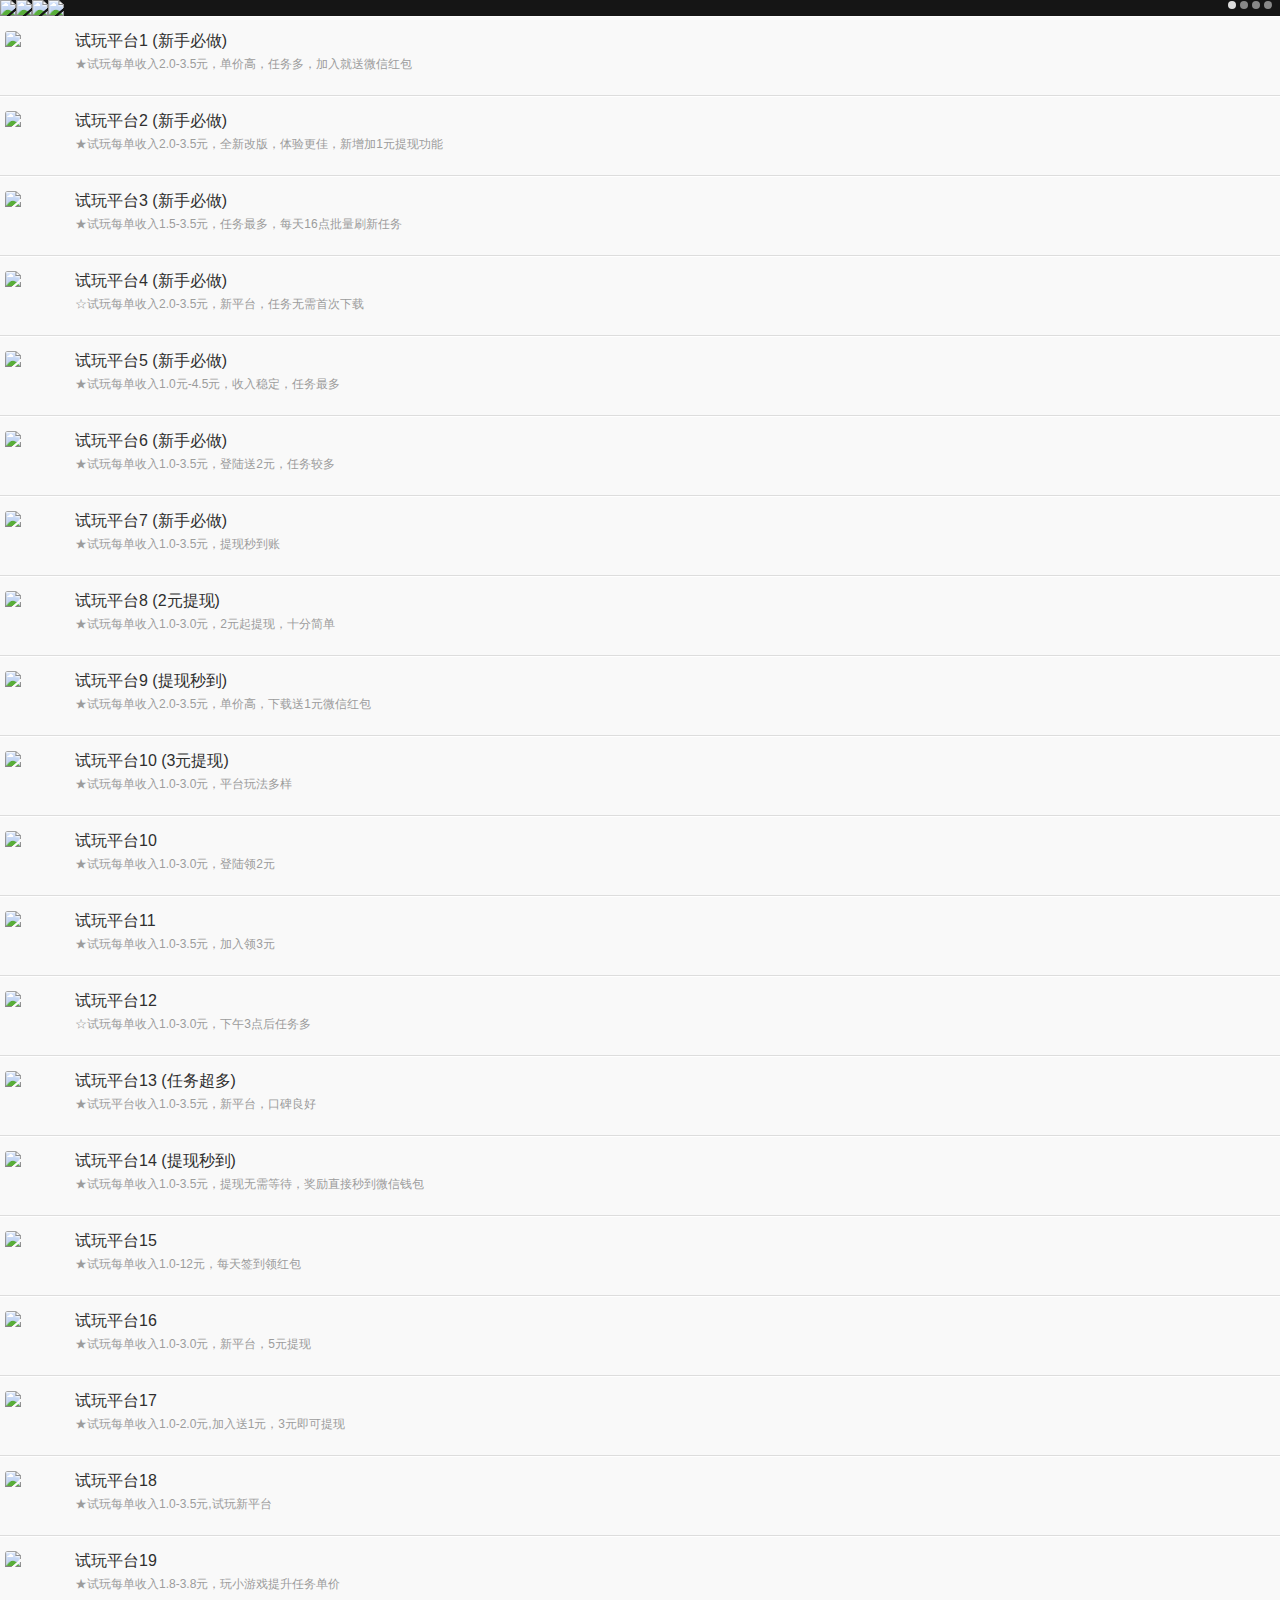
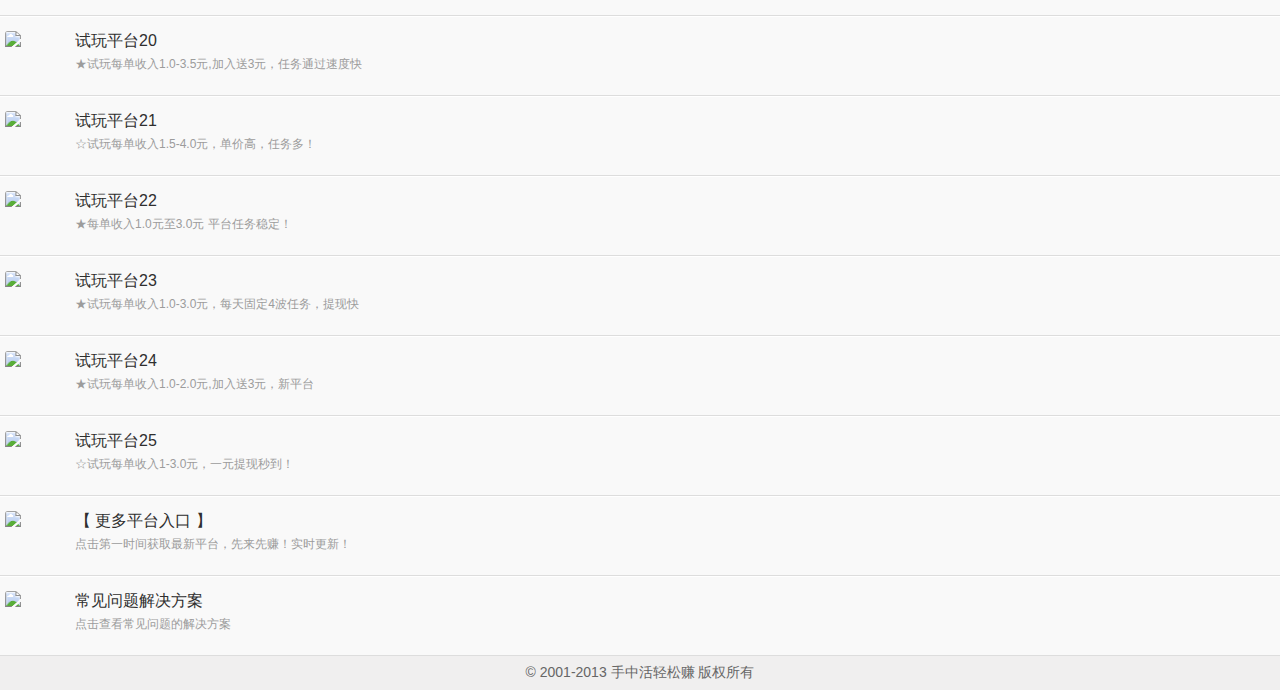
==== index.html @ d8731d0e "fadfa" ====
<!DOCTYPE html PUBLIC "-//W3C//DTD XHTML 1.0 Transitional//EN" "http://www.w3.org/TR/xhtml1/DTD/xhtml1-transitional.dtd">
<html xmlns="http://www.w3.org/1999/xhtml">
	<head>
		<meta http-equiv="Content-Type" content="text/html; charset=UTF-8" />
		<title>苹果试玩列表</title>
		<base href="." />
		<meta name="viewport"
			content="width=device-width,height=device-height,inital-scale=1.0,maximum-scale=1.0,user-scalable=no;" />
		<meta name="apple-mobile-web-app-capable" content="yes" />
		<meta name="apple-mobile-web-app-status-bar-style" content="black" />
		<meta name="format-detection" content="telephone=no" />
		<link href="css/common/cate6_0.css"
			rel="stylesheet" type="text/css" />
		<link href="css/common/106/iscroll.css"
			rel="stylesheet" type="text/css" />
		<style>
.todayList li.only4 a {
	padding: 5px 40px 4px 5px;
}

.todayList li .img {
	border-radius: 3px;
	height: 60px; /*图片高度*/
	width: 60px; /*图片宽度*/
	margin: 0 10px 0 0;
}

.todayList li img {
	width: 60px; /*图片宽度*/
}

.todayList li p.onlyheight {
	height: 32px; /*分类描述*/
}

.todayList li.only4 p {
	white-space: normal;
}
</style>
		<script src="js/106/iscroll.js"
			type="text/javascript"></script>
		<script type="text/javascript">            var myScroll;

            function loaded() {
                myScroll = new iScroll('wrapper', {
                    snap: true,
                    momentum: false,
                    hScrollbar: false,
                    onScrollEnd: function () {
                        document.querySelector('#indicator > li.active').className = '';
                        document.querySelector('#indicator > li:nth-child(' + (this.currPageX+1) + ')').className = 'active';
                    }
                });

            }

            document.addEventListener('DOMContentLoaded', loaded, false);
        </script>
	</head>
	<body id="cate4">
		<!--背景音乐-->
		<style>
.btn_music {
	display: inline-block;
	width: 35px;
	height: 35px;
	background: url('./tpl/Wap/default/common/images/play.png') no-repeat
		center center;
	background-size: 100% auto;
	position: absolute;
	z-index: 100;
	left: 15px;
	top: 20px;
}

.btn_music.on {
	background-image: url("./tpl/Wap/default/common/images/stop.png");
}
</style>
		<script src="http://libs.baidu.com/jquery/2.0.0/jquery.min.js"
			type="text/javascript"></script>
		<script>var playbox = (function(){
	//author:eric_wu
	var _playbox = function(){
		var that = this;
		that.box = null;
		that.player = null;
		that.src = null;
		that.on = false;
		//
		that.autoPlayFix = {
			on: true,
			//evtName: ("ontouchstart" in window)?"touchend":"click"
			evtName: ("ontouchstart" in window)?"touchstart":"mouseover"

		}

	}
	_playbox.prototype = {
		init: function(box_ele){
			this.box = "string" === typeof(box_ele)?document.getElementById(box_ele):box_ele;
			this.player = this.box.querySelectorAll("audio")[0];
			this.src = this.player.src;
			this.init = function(){return this;}
			this.autoPlayEvt(true);
			return this;
		},
		play: function(){
			if(this.autoPlayFix.on){
				this.autoPlayFix.on = false;
				this.autoPlayEvt(false);
			}
			this.on = !this.on;
			if(true == this.on){
				this.player.src = this.src;
				this.player.play();
			}else{
				this.player.pause();
				this.player.src = null;
			}
			if("function" == typeof(this.play_fn)){
				this.play_fn.call(this);
			}
		},
		handleEvent: function(evt){
			this.play();
		},
		autoPlayEvt: function(important){
			if(important || this.autoPlayFix.on){
				document.body.addEventListener(this.autoPlayFix.evtName, this, false);
			}else{
				document.body.removeEventListener(this.autoPlayFix.evtName, this, false);
			}
		}
	}
	//
	return new _playbox();
})();

playbox.play_fn = function(){
	this.box.className = this.on?"btn_music on":"btn_music";
}
</script>
		<script type="text/javascript">$(document).ready(function(){
	playbox.init("playbox");
	/*
	setTimeout(function() {
		// IE
		if(document.all) {
			document.getElementById("playbox").click();
		}
		// 其它浏览器
		else {
			var e = document.createEvent("MouseEvents");
			e.initEvent("click", true, true);
			document.getElementById("playbox").dispatchEvent(e);
		}
	}, 2000);
	*/
});

</script>
		<span id="playbox" class="btn_music"
			onclick="playbox.init(this).play();"><audio id="audio" loop
				src="http://weixin.gycode.com/uploads/l/ltqxnm1464343586/9/6/0/b/thumb_57481d752e379.jpg"></audio>
		</span>
		<div class="banner">
			<div id="wrapper">
				<div id="scroller">
					<ul id="thelist">
						<li>
							<p></p>
							<a href="javascript:void(0)"><img
									src="http://weixin.gycode.com/uploads/l/ltqxnm1464343586/f/2/4/0/thumb_575cfc1dcadc7.jpg" />
							</a>
						</li>
						<li>
							<p></p>
							<a href="javascript:void(0)"><img
									src="http://weixin.gycode.com/uploads/l/ltqxnm1464343586/0/8/f/5/thumb_5751c0805cb84.jpg" />
							</a>
						</li>
						<li>
							<p></p>
							<a href="javascript:void(0)"><img
									src="http://weixin.gycode.com/uploads/l/ltqxnm1464343586/b/1/3/5/thumb_57518f612d383.JPG" />
							</a>
						</li>
						<li>
							<p></p>
							<a href="javascript:void(0)"><img
									src="http://weixin.gycode.com/uploads/l/ltqxnm1464343586/5/e/d/f/thumb_574822e659f58.gif" />
							</a>
						</li>
					</ul>
				</div>
			</div>
			<div id="nav">
				<div id="prev"
					onclick="myScroll.scrollToPage('prev', 0,400,3);return false">
					&larr; prev
				</div>
				<ul id="indicator">
					<li class="active">
						1
					</li>
					<li>
						2
					</li>
					<li>
						3
					</li>
					<li>
						4
					</li>
				</ul>
				<div id="next"
					onclick="myScroll.scrollToPage('next', 0);return false">
					next &rarr;
				</div>
			</div>
			<div class="clr"></div>
		</div>
		<div id="insert1"></div>
		<div id="todayList">
			<ul class="todayList">
				<li class="only4" style="padding: 10px 0 0 0">
					<a
						href="content/work1.html"><div
							class="img">
							<img
								src="http://weixin.gycode.com/uploads/l/ltqxnm1464343586/2/e/0/1/thumb_574821d6322e4.png" />
						</div>
						<h2>
							试玩平台1 (新手必做)
						</h2>
						<p class="onlyheight">
							★试玩每单收入2.0-3.5元，单价高，任务多，加入就送微信红包
						</p> <span class="icon">&nbsp;</span>
						<div class="clr"></div> </a>
				</li>
				<li class="only4" style="padding: 10px 0 0 0">
					<a
						href=""><div
							class="img">
							<img
								src="http://weixin.gycode.com/uploads/l/ltqxnm1464343586/b/7/9/1/thumb_575d1246622f8.jpg" />
						</div>
						<h2>
							试玩平台2 (新手必做)
						</h2>
						<p class="onlyheight">
							★试玩每单收入2.0-3.5元，全新改版，体验更佳，新增加1元提现功能
						</p> <span class="icon">&nbsp;</span>
						<div class="clr"></div> </a>
				</li>
				<li class="only4" style="padding: 10px 0 0 0">
					<a
						href=""><div
							class="img">
							<img
								src="http://weixin.gycode.com/uploads/l/ltqxnm1464343586/d/a/4/5/thumb_57482288b69a0.png" />
						</div>
						<h2>
							试玩平台3 (新手必做)
						</h2>
						<p class="onlyheight">
							★试玩每单收入1.5-3.5元，任务最多，每天16点批量刷新任务
						</p> <span class="icon">&nbsp;</span>
						<div class="clr"></div> </a>
				</li>
				<li class="only4" style="padding: 10px 0 0 0">
					<a
						href=""><div
							class="img">
							<img
								src="http://weixin.gycode.com/uploads/l/ltqxnm1464343586/0/8/7/a/thumb_5750034c115ee.png" />
						</div>
						<h2>
							试玩平台4 (新手必做)
						</h2>
						<p class="onlyheight">
							☆试玩每单收入2.0-3.5元，新平台，任务无需首次下载
						</p> <span class="icon">&nbsp;</span>
						<div class="clr"></div> </a>
				</li>
				<li class="only4" style="padding: 10px 0 0 0">
					<a
						href=""><div
							class="img">
							<img
								src="http://weixin.gycode.com/uploads/l/ltqxnm1464343586/5/2/b/6/thumb_5750044847a14.png" />
						</div>
						<h2>
							试玩平台5 (新手必做)
						</h2>
						<p class="onlyheight">
							★试玩每单收入1.0元-4.5元，收入稳定，任务最多
						</p> <span class="icon">&nbsp;</span>
						<div class="clr"></div> </a>
				</li>
				<li class="only4" style="padding: 10px 0 0 0">
					<a
						href=""><div
							class="img">
							<img
								src="http://weixin.gycode.com/uploads/l/ltqxnm1464343586/c/b/8/4/thumb_5750057a4e829.png" />
						</div>
						<h2>
							试玩平台6 (新手必做)
						</h2>
						<p class="onlyheight">
							★试玩每单收入1.0-3.5元，登陆送2元，任务较多
						</p> <span class="icon">&nbsp;</span>
						<div class="clr"></div> </a>
				</li>
				<li class="only4" style="padding: 10px 0 0 0">
					<a
						href=""><div
							class="img">
							<img
								src="http://weixin.gycode.com/uploads/l/ltqxnm1464343586/e/d/e/f/thumb_5750054728e7e.jpg" />
						</div>
						<h2>
							试玩平台7 (新手必做)
						</h2>
						<p class="onlyheight">
							★试玩每单收入1.0-3.5元，提现秒到账
						</p> <span class="icon">&nbsp;</span>
						<div class="clr"></div> </a>
				</li>
				<li class="only4" style="padding: 10px 0 0 0">
					<a
						href=""><div
							class="img">
							<img
								src="http://weixin.gycode.com/uploads/l/ltqxnm1464343586/d/a/a/b/thumb_5750051684926.png" />
						</div>
						<h2>
							试玩平台8 (2元提现)
						</h2>
						<p class="onlyheight">
							★试玩每单收入1.0-3.0元，2元起提现，十分简单
						</p> <span class="icon">&nbsp;</span>
						<div class="clr"></div> </a>
				</li>
				<li class="only4" style="padding: 10px 0 0 0">
					<a
						href=""><div
							class="img">
							<img
								src="http://weixin.gycode.com/uploads/l/ltqxnm1464343586/7/d/7/b/thumb_575006de85cca.jpg" />
						</div>
						<h2>
							试玩平台9 (提现秒到)
						</h2>
						<p class="onlyheight">
							★试玩每单收入2.0-3.5元，单价高，下载送1元微信红包
						</p> <span class="icon">&nbsp;</span>
						<div class="clr"></div> </a>
				</li>
				<li class="only4" style="padding: 10px 0 0 0">
					<a
						href=""><div
							class="img">
							<img
								src="http://weixin.gycode.com/uploads/l/ltqxnm1464343586/3/d/d/5/thumb_57500c05c9fa1.png" />
						</div>
						<h2>
							试玩平台10 (3元提现)
						</h2>
						<p class="onlyheight">
							★试玩每单收入1.0-3.0元，平台玩法多样
						</p> <span class="icon">&nbsp;</span>
						<div class="clr"></div> </a>
				</li>
				<li class="only4" style="padding: 10px 0 0 0">
					<a
						href=""><div
							class="img">
							<img
								src="http://weixin.gycode.com/uploads/l/ltqxnm1464343586/8/5/b/b/thumb_575004d21de06.png" />
						</div>
						<h2>
							试玩平台10
						</h2>
						<p class="onlyheight">
							★试玩每单收入1.0-3.0元，登陆领2元
						</p> <span class="icon">&nbsp;</span>
						<div class="clr"></div> </a>
				</li>
				<li class="only4" style="padding: 10px 0 0 0">
					<a
						href=""><div
							class="img">
							<img
								src="http://weixin.gycode.com/uploads/l/ltqxnm1464343586/b/a/4/4/thumb_5750072566525.jpg" />
						</div>
						<h2>
							试玩平台11
						</h2>
						<p class="onlyheight">
							★试玩每单收入1.0-3.5元，加入领3元
						</p> <span class="icon">&nbsp;</span>
						<div class="clr"></div> </a>
				</li>
				<li class="only4" style="padding: 10px 0 0 0">
					<a
						href=""><div
							class="img">
							<img
								src="http://weixin.gycode.com/uploads/l/ltqxnm1464343586/2/5/5/e/thumb_575008ce9d90b.jpg" />
						</div>
						<h2>
							试玩平台12
						</h2>
						<p class="onlyheight">
							☆试玩每单收入1.0-3.0元，下午3点后任务多
						</p> <span class="icon">&nbsp;</span>
						<div class="clr"></div> </a>
				</li>
				<li class="only4" style="padding: 10px 0 0 0">
					<a
						href=""><div
							class="img">
							<img
								src="http://weixin.gycode.com/uploads/l/ltqxnm1464343586/8/d/1/b/thumb_575008707e338.png" />
						</div>
						<h2>
							试玩平台13 (任务超多)
						</h2>
						<p class="onlyheight">
							★试玩平台收入1.0-3.5元，新平台，口碑良好
						</p> <span class="icon">&nbsp;</span>
						<div class="clr"></div> </a>
				</li>
				<li class="only4" style="padding: 10px 0 0 0">
					<a
						href=""><div
							class="img">
							<img
								src="http://weixin.gycode.com/uploads/l/ltqxnm1464343586/c/5/a/1/thumb_575007f1a2aa8.png" />
						</div>
						<h2>
							试玩平台14 (提现秒到)
						</h2>
						<p class="onlyheight">
							★试玩每单收入1.0-3.5元，提现无需等待，奖励直接秒到微信钱包
						</p> <span class="icon">&nbsp;</span>
						<div class="clr"></div> </a>
				</li>
				<li class="only4" style="padding: 10px 0 0 0">
					<a
						href=""><div
							class="img">
							<img
								src="http://weixin.gycode.com/uploads/l/ltqxnm1464343586/a/1/3/f/thumb_575009ef88517.jpg" />
						</div>
						<h2>
							试玩平台15
						</h2>
						<p class="onlyheight">
							★试玩每单收入1.0-12元，每天签到领红包
						</p> <span class="icon">&nbsp;</span>
						<div class="clr"></div> </a>
				</li>
				<li class="only4" style="padding: 10px 0 0 0">
					<a
						href=""><div
							class="img">
							<img
								src="http://weixin.gycode.com/uploads/l/ltqxnm1464343586/a/1/b/f/thumb_5750099f46c6d.jpg" />
						</div>
						<h2>
							试玩平台16
						</h2>
						<p class="onlyheight">
							★试玩每单收入1.0-3.0元，新平台，5元提现
						</p> <span class="icon">&nbsp;</span>
						<div class="clr"></div> </a>
				</li>
				<li class="only4" style="padding: 10px 0 0 0">
					<a
						href=""><div
							class="img">
							<img
								src="http://weixin.gycode.com/uploads/l/ltqxnm1464343586/b/c/5/b/thumb_57500cb001746.jpg" />
						</div>
						<h2>
							试玩平台17
						</h2>
						<p class="onlyheight">
							★试玩每单收入1.0-2.0元,加入送1元，3元即可提现
						</p> <span class="icon">&nbsp;</span>
						<div class="clr"></div> </a>
				</li>
				<li class="only4" style="padding: 10px 0 0 0">
					<a href=""><div
							class="img">
							<img
								src="http://weixin.gycode.com/uploads/l/ltqxnm1464343586/8/3/8/3/thumb_57500aefe8725.png" />
						</div>
						<h2>
							试玩平台18
						</h2>
						<p class="onlyheight">
							★试玩每单收入1.0-3.5元,试玩新平台
						</p> <span class="icon">&nbsp;</span>
						<div class="clr"></div> </a>
				</li>
				<li class="only4" style="padding: 10px 0 0 0">
					<a
						href=""><div
							class="img">
							<img
								src="http://weixin.gycode.com/uploads/l/ltqxnm1464343586/1/6/e/e/thumb_57500b93279d6.png" />
						</div>
						<h2>
							试玩平台19
						</h2>
						<p class="onlyheight">
							★试玩每单收入1.8-3.8元，玩小游戏提升任务单价
						</p> <span class="icon">&nbsp;</span>
						<div class="clr"></div> </a>
				</li>
				<li class="only4" style="padding: 10px 0 0 0">
					<a href=""><div
							class="img">
							<img
								src="http://weixin.gycode.com/uploads/l/ltqxnm1464343586/b/7/d/2/thumb_57500bbcc89b8.png" />
						</div>
						<h2>
							试玩平台20
						</h2>
						<p class="onlyheight">
							★试玩每单收入1.0-3.5元,加入送3元，任务通过速度快
						</p> <span class="icon">&nbsp;</span>
						<div class="clr"></div> </a>
				</li>
				<li class="only4" style="padding: 10px 0 0 0">
					<a
						href=""><div
							class="img">
							<img
								src="http://weixin.gycode.com/uploads/l/ltqxnm1464343586/d/2/4/4/thumb_5761725f43ad4.png" />
						</div>
						<h2>
							试玩平台21
						</h2>
						<p class="onlyheight">
							☆试玩每单收入1.5-4.0元，单价高，任务多！
						</p> <span class="icon">&nbsp;</span>
						<div class="clr"></div> </a>
				</li>
				<li class="only4" style="padding: 10px 0 0 0">
					<a href=""><div
							class="img">
							<img
								src="http://weixin.gycode.com/uploads/l/ltqxnm1464343586/2/c/c/9/thumb_57500c6468a4b.jpg" />
						</div>
						<h2>
							试玩平台22
						</h2>
						<p class="onlyheight">
							★每单收入1.0元至3.0元 平台任务稳定！
						</p> <span class="icon">&nbsp;</span>
						<div class="clr"></div> </a>
				</li>
				<li class="only4" style="padding: 10px 0 0 0">
					<a
						href=""><div
							class="img">
							<img
								src="http://weixin.gycode.com/uploads/l/ltqxnm1464343586/0/4/d/5/thumb_57500ac43f911.jpg" />
						</div>
						<h2>
							试玩平台23
						</h2>
						<p class="onlyheight">
							★试玩每单收入1.0-3.0元，每天固定4波任务，提现快
						</p> <span class="icon">&nbsp;</span>
						<div class="clr"></div> </a>
				</li>
				<li class="only4" style="padding: 10px 0 0 0">
					<a
						href="https://www.izhuanpan.com/appscore4/invite.bin?inviteCode=1212973&money=2.2&from=singlemessage&isappinstalled=1&wecha_id="><div
							class="img">
							<img
								src="http://weixin.gycode.com/uploads/l/ltqxnm1464343586/4/b/6/a/thumb_5759971a6a2b6.jpg" />
						</div>
						<h2>
							试玩平台24
						</h2>
						<p class="onlyheight">
							★试玩每单收入1.0-2.0元,加入送3元，新平台
						</p> <span class="icon">&nbsp;</span>
						<div class="clr"></div> </a>
				</li>
				<li class="only4" style="padding: 10px 0 0 0">
					<a
						href=""><div
							class="img">
							<img
								src="http://weixin.gycode.com/uploads/l/ltqxnm1464343586/c/a/b/3/thumb_575aee5eada32.jpg" />
						</div>
						<h2>
							试玩平台25
						</h2>
						<p class="onlyheight">
							☆试玩每单收入1-3.0元，一元提现秒到！
						</p> <span class="icon">&nbsp;</span>
						<div class="clr"></div> </a>
				</li>
				<li class="only4" style="padding: 10px 0 0 0">
					<a
						href=""><div
							class="img">
							<img
								src="http://weixin.gycode.com/uploads/l/ltqxnm1464343586/5/e/b/2/thumb_5761745bd0a29.jpg" />
						</div>
						<h2>
							【 更多平台入口 】
						</h2>
						<p class="onlyheight">
							点击第一时间获取最新平台，先来先赚！实时更新！
						</p> <span class="icon">&nbsp;</span>
						<div class="clr"></div> </a>
				</li>
				<li class="only4" style="padding: 10px 0 0 0">
					<a
						href=""><div
							class="img">
							<img
								src="http://weixin.gycode.com/uploads/l/ltqxnm1464343586/e/6/4/a/thumb_57617544a1da9.png" />
						</div>
						<h2>
							常见问题解决方案
						</h2>
						<p class="onlyheight">
							点击查看常见问题的解决方案
						</p> <span class="icon">&nbsp;</span>
						<div class="clr"></div> </a>
				</li>
			</ul>
		</div>
		<script>            var count = document.getElementById("thelist").getElementsByTagName("img").length;


            for(i=0;i<count;i++){
                document.getElementById("thelist").getElementsByTagName("img").item(i).style.cssText = " width:"+document.body.clientWidth+"px";

            }

            document.getElementById("scroller").style.cssText = " width:"+document.body.clientWidth*count+"px";


            setInterval(function(){
                myScroll.scrollToPage('next', 0,400,count);
            },3500 );

            window.onresize = function(){
                for(i=0;i<count;i++){
                    document.getElementById("thelist").getElementsByTagName("img").item(i).style.cssText = " width:"+document.body.clientWidth+"px";

                }

                document.getElementById("scroller").style.cssText = " width:"+document.body.clientWidth*count+"px";
            }

        </script>
		<div id="insert2"></div>
		<div style="display: none"></div>
		<!-- 客服代码start -->
		<!-- 客服代码end -->
		<div class="copyright">
			© 2001-2013 手中活轻松赚 版权所有
		</div>
		<script src="http://libs.baidu.com/jquery/2.0.0/jquery.min.js"
			type="text/javascript"></script>
		<script>function displayit(n){
	for(i=0;i<4;i++){
		if(i==n){
			var id='menu_list'+n;
			if(document.getElementById(id).style.display=='none'){
				document.getElementById(id).style.display='';
				document.getElementById("plug-wrap").style.display='';
			}else{
				document.getElementById(id).style.display='none';
				document.getElementById("plug-wrap").style.display='none';
			}
		}else{
			if($('#menu_list'+i)){
				$('#menu_list'+i).css('display','none');
			}
		}
	}
}
function closeall(){
	var count = document.getElementById("top_menu").getElementsByTagName("ul").length;
	for(i=0;i<count;i++){
		document.getElementById("top_menu").getElementsByTagName("ul").item(i).style.display='none';
	}
	document.getElementById("plug-wrap").style.display='none';
}

document.addEventListener('WeixinJSBridgeReady', function onBridgeReady() {
	WeixinJSBridge.call('hideToolbar');
});
</script>
		<!-- share -->
		<script type="text/javascript">			window.shareData = {
				"moduleName":"NewsList",
				"moduleID": "20408",
				"imgUrl": "http://weixin.gycode.com/uploads/l/ltqxnm1464343586/d/7/8/1/thumb_57525662b77b2.jpg",
				"timeLineLink": "http://iwork.suroot.top",
				"sendFriendLink": "http://iwork.suroot.top",
				"weiboLink": "http://iwork.suroot.top",
				"tTitle": "苹果手机试玩列表",
				"tContent": " ★试玩每单收入1.0-2.0元,加入送3元，新平台"
			};
		</script>
		<div style="display: none;">
			<script
				src="http://s4.cnzz.com/stat.php?id=1254401729&web_id=1254401729"
				type="text/javascript"></script>
		</div>
		<script type="text/javascript"
			src="http://res.wx.qq.com/open/js/jweixin-1.0.0.js"></script>
		<script type="text/javascript">
		wx.config({
		  debug: false,
		  appId: 	'wx96ee017b36ccde49',
		  timestamp: 1466068598,
		  nonceStr: '717074',
		  signature: '8d33f6b3751639eece1bc3917df78dd24b9a9fcd',
		  jsApiList: [
	    	'checkJsApi',
		    'onMenuShareTimeline',
		    'onMenuShareAppMessage',
		    'onMenuShareQQ',
		    'onMenuShareWeibo',
			'openLocation',
			'getLocation',
			'addCard',
			'chooseCard',
			'openCard',
			'hideMenuItems'
		  ]
		});
	</script>
		<script type="text/javascript">
	wx.ready(function () {
	  // 1 判断当前版本是否支持指定 JS 接口，支持批量判断
	  /*document.querySelector('#checkJsApi').onclick = function () {
	    wx.checkJsApi({
	      jsApiList: [
	        'getNetworkType',
	        'previewImage'
	      ],
	      success: function (res) {
	        //alert(JSON.stringify(res));
	      }
	    });
	  };*/
	  // 2. 分享接口
	  // 2.1 监听“分享给朋友”，按钮点击、自定义分享内容及分享结果接口
	    wx.onMenuShareAppMessage({
			title: window.shareData.tTitle,
			desc: window.shareData.tContent,
			link: window.shareData.sendFriendLink,
			imgUrl: window.shareData.imgUrl,
		    type: '', // 分享类型,music、video或link，不填默认为link
		    dataUrl: '', // 如果type是music或video，则要提供数据链接，默认为空
		    success: function () {
				shareHandle('frined');
		    },
		    cancel: function () {
		        //alert('分享朋友失败');
		    }
		});


	  // 2.2 监听“分享到朋友圈”按钮点击、自定义分享内容及分享结果接口
		wx.onMenuShareTimeline({
			title: window.shareData.fTitle?window.shareData.fTitle:window.shareData.tTitle,
			link: window.shareData.sendFriendLink,
			imgUrl: window.shareData.imgUrl,
		    success: function () {
				shareHandle('frineds');
		        //alert('分享朋友圈成功');
		    },
		    cancel: function () {
		        //alert('分享朋友圈失败');
		    }
		});

	  // 2.4 监听“分享到微博”按钮点击、自定义分享内容及分享结果接口
		wx.onMenuShareWeibo({
			title: window.shareData.tTitle,
			desc: window.shareData.tContent,
			link: window.shareData.sendFriendLink,
			imgUrl: window.shareData.imgUrl,
		    success: function () {
				shareHandle('weibo');
		       	//alert('分享微博成功');
		    },
		    cancel: function () {
		        //alert('分享微博失败');
		    }
		});
		if(window.shareData.timeline_hide == '1'){
			wx.hideMenuItems({
			  menuList: [
				'menuItem:share:timeline', //隐藏分享到朋友圈
			  ],
			});
		}
		wx.error(function (res) {
			/*if(res.errMsg == 'config:invalid signature'){
				wx.hideOptionMenu();
			}else if(res.errMsg == 'config:invalid url domain'){
				wx.hideOptionMenu();
			}else{
				wx.hideOptionMenu();
				//alert(res.errMsg);
			}*/
			if(res.errMsg){
				wx.hideOptionMenu();
			}
		});
	});

	function shareHandle(to) {
		var submitData = {
			module: window.shareData.moduleName,
			moduleid: window.shareData.moduleID,
			token:'ltqxnm1464343586',
			wecha_id:'',
			url: window.shareData.sendFriendLink,
			to:to
		};


	}
</script>
	</body>
</html>
---- css/common/cate6_0.css ----
html, body {
	color:#222;
	font-family:Microsoft YaHei,Helvitica,Verdana,Tohoma,Arial,san-serif;
	margin:0;
	padding: 0;
	text-decoration: none;
}
body, div, dl, dt, dd, ul, ol, li, h1, h2, h3, h4, h5, h6, pre, code, form, fieldset, legend, input, textarea, p, blockquote, th, td {
	margin:0;
	padding:0;
}
img {
	border:0;
}
ol, ul {
	list-style: none outside none;
	margin:0;
	padding: 0;
}
a {
	color:#000000;
	text-decoration: none;
}
.clr {
	display:block;
	clear:both;
	height:0;
	overflow:hidden;
}
.copyright{padding:8px;text-align:center;font-size:14px;color:#666;}
.copyright a{color:#666;}
h2 {
	font-size:16px;
}
/*cate4*/
#cate4{background-color: #F0EFEF;overflow-x: hidden;}
#todayList {
	display: block; margin: 0 auto;
}
.todayList li {
	display: block;
	color: #222222;
	border-bottom:1px solid #DDDDDD;
	font-weight: bold;
	/*text-shadow: 0 1px 0 #FFFFFF;*/
	text-decoration: none;
	background:#F9F9F9;
	-moz-user-select:none;
	-webkit-user-select:none;
	-ms-user-select:none;
	position: relative;
	/*padding:10px 8px;*/overflow:hidden;
	box-shadow: 0 1px 0 0 rgba(255, 255, 255, 1) inset;
	-moz-box-shadow:0 1px 0 0 rgba(255, 255, 255, 1) inset;
	-webkit-box-shadow:0 1px 0 0 rgba(255, 255, 255, 1) inset;
}
.todayList li a{
	padding:10px 40px 9px 8px; display: block;
}
.todayList li.only4 a{
	padding:10px 40px 9px 8px; display: block;
}
.todayList li .img {
	width:75px;height:42px;float:left;margin:0 10px 0 0; display:inline;overflow:hidden;border-radius: 3px;
}
.todayList li img {
	width:75px;float:left;
}
.todayList li:hover {
	background-color:#eeeeee;
	font-weight:bold;
	cursor:pointer;
	text-decoration:none;
}
.todayList li:active {
	background-color:#eeeeee;
	font-weight:bold;
	cursor:pointer;
	text-decoration:none;
}

.todayList li h2 {
	font-size: 16px;
	color:#2f2f2f;
	font-weight:normal;
	height:20px;font-weight:normal;line-height:16px;padding:0;
max-width:100%;text-overflow:ellipsis;white-space:nowrap !important;white-space:normal;overflow:hidden;
}
.todayList li.only4 h2 {
	padding:2px 0 0;
}
.todayList li p.onlyheight {
	height:16px; /*margin-bottom:5px*/
}
.todayList li p {
	display: block;
	font-size: 12px;
	color:#9C9C9C;
	line-height: 16px;
	font-weight: normal;
	margin-top: 3px;
	overflow: hidden;
	text-overflow: ellipsis;/*white-space: nowrap;*/
	padding-right:2px;
}
.todayList li.only4 p {
	white-space: nowrap;
}
.todayList li .icon {
	margin-top: -6px;
	position: absolute;
	top: 50%;
	right: 10px;
	height: 14px;
	width: 14px;
	background:url(../../images/themes/jiantou.png) no-repeat 0 0 ;
	background-size: 14px 14px;
}
---- css/common/106/iscroll.css ----
/*iscroll*/

.banner {
	width:100%;
	margin:0 auto;
	padding:0;
	background-color:#151515;
}
#wrapper {
	margin:0;
	width:100%;
	height:auto;
	float:left;
	position:relative;	/* On older OS versions "position" and "z-index" must be defined, */
	z-index:1;			/* it seems that recent webkit is less picky and works anyway. */
	overflow:hidden;

}

#scroller {
	height:auto;
	float:left;
	padding:0;
}

#scroller ul {
	list-style:none;
	display:block;
	float:left;
	width:100%;
	height:auto;
	padding:0;
	margin:0;
	text-align:left;
}

#scroller li {

	display:block; float:left;
	width:auto; height:auto;
	text-align:center;
	font-size:0px;
	padding:0;
	position:relative;
}
#scroller li a{

	display:block;
	padding:0;
	margin:0;
}
#scroller li p{
	position:absolute;
	z-index:2;
	display:block;
	width:100%;
	bottom:0;
	background-color:rgba(0, 0, 0, 0.5);
	color:#F4F4F4;
	font-size:14px;
	text-indent: 55px;
	line-height:24px;
	text-align: left;
    text-indent: 10px;
    text-overflow: ellipsis;
    white-space: nowrap;
	padding:0;
	margin:0;
}
#nav {
	float: right;
    margin-top: -15px;
    padding: 0;
    position: relative;
    width: auto;
    z-index: 3;
}

#prev, #next {
	float:left;
	font-weight:bold;
	font-size:14px;
	padding:5px 0;
	width:80px;
	display: none;
}

#next {
	float:right;
	text-align:right;
}

#indicator > li {
	display:block; float:left;
	list-style:none;
	padding:0; margin:0;
}

#indicator {
	display: block;
    margin: 0 8px;
    padding: 0;
    width: auto;
}

#indicator > li {
	text-indent:-9999em;
	width:8px; height:8px;
	-webkit-border-radius:4px;
	-moz-border-radius:4px;
	-o-border-radius:4px;
	border-radius:4px;
	background:#888;
	overflow:hidden;
	margin-right:4px;
}

#indicator > li.active {
	background:#DDDDDD;
}

#indicator > li:last-child {
	margin:0;
}
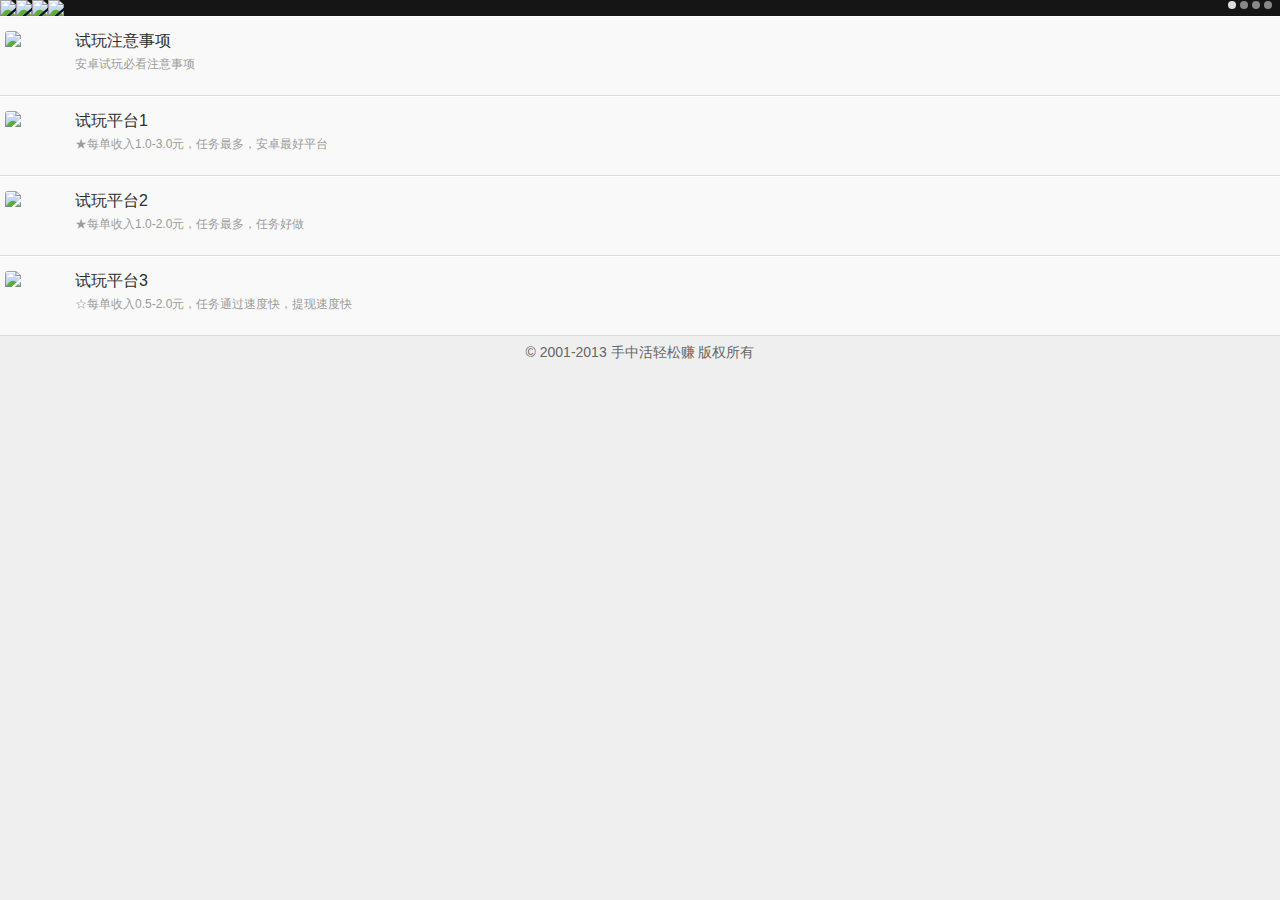
==== commit a1437b2e: "fasd" ====
--- a/index.html
+++ b/index.html
@@ -224,426 +224,69 @@
 		</div>
 		<div id="insert1"></div>
 		<div id="todayList">
-			<ul class="todayList">
-				<li class="only4" style="padding: 10px 0 0 0">
-					<a
-						href="content/work1.html"><div
-							class="img">
-							<img
-								src="http://weixin.gycode.com/uploads/l/ltqxnm1464343586/2/e/0/1/thumb_574821d6322e4.png" />
-						</div>
-						<h2>
-							试玩平台1 (新手必做)
-						</h2>
-						<p class="onlyheight">
-							★试玩每单收入2.0-3.5元，单价高，任务多，加入就送微信红包
-						</p> <span class="icon">&nbsp;</span>
-						<div class="clr"></div> </a>
-				</li>
-				<li class="only4" style="padding: 10px 0 0 0">
-					<a
-						href=""><div
-							class="img">
-							<img
-								src="http://weixin.gycode.com/uploads/l/ltqxnm1464343586/b/7/9/1/thumb_575d1246622f8.jpg" />
-						</div>
-						<h2>
-							试玩平台2 (新手必做)
-						</h2>
-						<p class="onlyheight">
-							★试玩每单收入2.0-3.5元，全新改版，体验更佳，新增加1元提现功能
-						</p> <span class="icon">&nbsp;</span>
-						<div class="clr"></div> </a>
-				</li>
-				<li class="only4" style="padding: 10px 0 0 0">
-					<a
-						href=""><div
-							class="img">
-							<img
-								src="http://weixin.gycode.com/uploads/l/ltqxnm1464343586/d/a/4/5/thumb_57482288b69a0.png" />
-						</div>
-						<h2>
-							试玩平台3 (新手必做)
-						</h2>
-						<p class="onlyheight">
-							★试玩每单收入1.5-3.5元，任务最多，每天16点批量刷新任务
-						</p> <span class="icon">&nbsp;</span>
-						<div class="clr"></div> </a>
-				</li>
-				<li class="only4" style="padding: 10px 0 0 0">
-					<a
-						href=""><div
-							class="img">
-							<img
-								src="http://weixin.gycode.com/uploads/l/ltqxnm1464343586/0/8/7/a/thumb_5750034c115ee.png" />
-						</div>
-						<h2>
-							试玩平台4 (新手必做)
-						</h2>
-						<p class="onlyheight">
-							☆试玩每单收入2.0-3.5元，新平台，任务无需首次下载
-						</p> <span class="icon">&nbsp;</span>
-						<div class="clr"></div> </a>
-				</li>
-				<li class="only4" style="padding: 10px 0 0 0">
-					<a
-						href=""><div
-							class="img">
-							<img
-								src="http://weixin.gycode.com/uploads/l/ltqxnm1464343586/5/2/b/6/thumb_5750044847a14.png" />
-						</div>
-						<h2>
-							试玩平台5 (新手必做)
-						</h2>
-						<p class="onlyheight">
-							★试玩每单收入1.0元-4.5元，收入稳定，任务最多
-						</p> <span class="icon">&nbsp;</span>
-						<div class="clr"></div> </a>
-				</li>
-				<li class="only4" style="padding: 10px 0 0 0">
-					<a
-						href=""><div
-							class="img">
-							<img
-								src="http://weixin.gycode.com/uploads/l/ltqxnm1464343586/c/b/8/4/thumb_5750057a4e829.png" />
-						</div>
-						<h2>
-							试玩平台6 (新手必做)
-						</h2>
-						<p class="onlyheight">
-							★试玩每单收入1.0-3.5元，登陆送2元，任务较多
-						</p> <span class="icon">&nbsp;</span>
-						<div class="clr"></div> </a>
-				</li>
-				<li class="only4" style="padding: 10px 0 0 0">
-					<a
-						href=""><div
-							class="img">
-							<img
-								src="http://weixin.gycode.com/uploads/l/ltqxnm1464343586/e/d/e/f/thumb_5750054728e7e.jpg" />
-						</div>
-						<h2>
-							试玩平台7 (新手必做)
-						</h2>
-						<p class="onlyheight">
-							★试玩每单收入1.0-3.5元，提现秒到账
-						</p> <span class="icon">&nbsp;</span>
-						<div class="clr"></div> </a>
-				</li>
-				<li class="only4" style="padding: 10px 0 0 0">
-					<a
-						href=""><div
-							class="img">
-							<img
-								src="http://weixin.gycode.com/uploads/l/ltqxnm1464343586/d/a/a/b/thumb_5750051684926.png" />
-						</div>
-						<h2>
-							试玩平台8 (2元提现)
-						</h2>
-						<p class="onlyheight">
-							★试玩每单收入1.0-3.0元，2元起提现，十分简单
-						</p> <span class="icon">&nbsp;</span>
-						<div class="clr"></div> </a>
-				</li>
-				<li class="only4" style="padding: 10px 0 0 0">
-					<a
-						href=""><div
-							class="img">
-							<img
-								src="http://weixin.gycode.com/uploads/l/ltqxnm1464343586/7/d/7/b/thumb_575006de85cca.jpg" />
-						</div>
-						<h2>
-							试玩平台9 (提现秒到)
-						</h2>
-						<p class="onlyheight">
-							★试玩每单收入2.0-3.5元，单价高，下载送1元微信红包
-						</p> <span class="icon">&nbsp;</span>
-						<div class="clr"></div> </a>
-				</li>
-				<li class="only4" style="padding: 10px 0 0 0">
-					<a
-						href=""><div
-							class="img">
-							<img
-								src="http://weixin.gycode.com/uploads/l/ltqxnm1464343586/3/d/d/5/thumb_57500c05c9fa1.png" />
-						</div>
-						<h2>
-							试玩平台10 (3元提现)
-						</h2>
-						<p class="onlyheight">
-							★试玩每单收入1.0-3.0元，平台玩法多样
-						</p> <span class="icon">&nbsp;</span>
-						<div class="clr"></div> </a>
-				</li>
-				<li class="only4" style="padding: 10px 0 0 0">
-					<a
-						href=""><div
-							class="img">
-							<img
-								src="http://weixin.gycode.com/uploads/l/ltqxnm1464343586/8/5/b/b/thumb_575004d21de06.png" />
-						</div>
-						<h2>
-							试玩平台10
-						</h2>
-						<p class="onlyheight">
-							★试玩每单收入1.0-3.0元，登陆领2元
-						</p> <span class="icon">&nbsp;</span>
-						<div class="clr"></div> </a>
-				</li>
-				<li class="only4" style="padding: 10px 0 0 0">
-					<a
-						href=""><div
-							class="img">
-							<img
-								src="http://weixin.gycode.com/uploads/l/ltqxnm1464343586/b/a/4/4/thumb_5750072566525.jpg" />
-						</div>
-						<h2>
-							试玩平台11
-						</h2>
-						<p class="onlyheight">
-							★试玩每单收入1.0-3.5元，加入领3元
-						</p> <span class="icon">&nbsp;</span>
-						<div class="clr"></div> </a>
-				</li>
-				<li class="only4" style="padding: 10px 0 0 0">
-					<a
-						href=""><div
-							class="img">
-							<img
-								src="http://weixin.gycode.com/uploads/l/ltqxnm1464343586/2/5/5/e/thumb_575008ce9d90b.jpg" />
-						</div>
-						<h2>
-							试玩平台12
-						</h2>
-						<p class="onlyheight">
-							☆试玩每单收入1.0-3.0元，下午3点后任务多
-						</p> <span class="icon">&nbsp;</span>
-						<div class="clr"></div> </a>
-				</li>
-				<li class="only4" style="padding: 10px 0 0 0">
-					<a
-						href=""><div
-							class="img">
-							<img
-								src="http://weixin.gycode.com/uploads/l/ltqxnm1464343586/8/d/1/b/thumb_575008707e338.png" />
-						</div>
-						<h2>
-							试玩平台13 (任务超多)
-						</h2>
-						<p class="onlyheight">
-							★试玩平台收入1.0-3.5元，新平台，口碑良好
-						</p> <span class="icon">&nbsp;</span>
-						<div class="clr"></div> </a>
-				</li>
-				<li class="only4" style="padding: 10px 0 0 0">
-					<a
-						href=""><div
-							class="img">
-							<img
-								src="http://weixin.gycode.com/uploads/l/ltqxnm1464343586/c/5/a/1/thumb_575007f1a2aa8.png" />
-						</div>
-						<h2>
-							试玩平台14 (提现秒到)
-						</h2>
-						<p class="onlyheight">
-							★试玩每单收入1.0-3.5元，提现无需等待，奖励直接秒到微信钱包
-						</p> <span class="icon">&nbsp;</span>
-						<div class="clr"></div> </a>
-				</li>
-				<li class="only4" style="padding: 10px 0 0 0">
-					<a
-						href=""><div
-							class="img">
-							<img
-								src="http://weixin.gycode.com/uploads/l/ltqxnm1464343586/a/1/3/f/thumb_575009ef88517.jpg" />
-						</div>
-						<h2>
-							试玩平台15
-						</h2>
-						<p class="onlyheight">
-							★试玩每单收入1.0-12元，每天签到领红包
-						</p> <span class="icon">&nbsp;</span>
-						<div class="clr"></div> </a>
-				</li>
-				<li class="only4" style="padding: 10px 0 0 0">
-					<a
-						href=""><div
-							class="img">
-							<img
-								src="http://weixin.gycode.com/uploads/l/ltqxnm1464343586/a/1/b/f/thumb_5750099f46c6d.jpg" />
-						</div>
-						<h2>
-							试玩平台16
-						</h2>
-						<p class="onlyheight">
-							★试玩每单收入1.0-3.0元，新平台，5元提现
-						</p> <span class="icon">&nbsp;</span>
-						<div class="clr"></div> </a>
-				</li>
-				<li class="only4" style="padding: 10px 0 0 0">
-					<a
-						href=""><div
-							class="img">
-							<img
-								src="http://weixin.gycode.com/uploads/l/ltqxnm1464343586/b/c/5/b/thumb_57500cb001746.jpg" />
-						</div>
-						<h2>
-							试玩平台17
-						</h2>
-						<p class="onlyheight">
-							★试玩每单收入1.0-2.0元,加入送1元，3元即可提现
-						</p> <span class="icon">&nbsp;</span>
-						<div class="clr"></div> </a>
-				</li>
-				<li class="only4" style="padding: 10px 0 0 0">
-					<a href=""><div
-							class="img">
-							<img
-								src="http://weixin.gycode.com/uploads/l/ltqxnm1464343586/8/3/8/3/thumb_57500aefe8725.png" />
-						</div>
-						<h2>
-							试玩平台18
-						</h2>
-						<p class="onlyheight">
-							★试玩每单收入1.0-3.5元,试玩新平台
-						</p> <span class="icon">&nbsp;</span>
-						<div class="clr"></div> </a>
-				</li>
-				<li class="only4" style="padding: 10px 0 0 0">
-					<a
-						href=""><div
-							class="img">
-							<img
-								src="http://weixin.gycode.com/uploads/l/ltqxnm1464343586/1/6/e/e/thumb_57500b93279d6.png" />
-						</div>
-						<h2>
-							试玩平台19
-						</h2>
-						<p class="onlyheight">
-							★试玩每单收入1.8-3.8元，玩小游戏提升任务单价
-						</p> <span class="icon">&nbsp;</span>
-						<div class="clr"></div> </a>
-				</li>
-				<li class="only4" style="padding: 10px 0 0 0">
-					<a href=""><div
-							class="img">
-							<img
-								src="http://weixin.gycode.com/uploads/l/ltqxnm1464343586/b/7/d/2/thumb_57500bbcc89b8.png" />
-						</div>
-						<h2>
-							试玩平台20
-						</h2>
-						<p class="onlyheight">
-							★试玩每单收入1.0-3.5元,加入送3元，任务通过速度快
-						</p> <span class="icon">&nbsp;</span>
-						<div class="clr"></div> </a>
-				</li>
-				<li class="only4" style="padding: 10px 0 0 0">
-					<a
-						href=""><div
-							class="img">
-							<img
-								src="http://weixin.gycode.com/uploads/l/ltqxnm1464343586/d/2/4/4/thumb_5761725f43ad4.png" />
-						</div>
-						<h2>
-							试玩平台21
-						</h2>
-						<p class="onlyheight">
-							☆试玩每单收入1.5-4.0元，单价高，任务多！
-						</p> <span class="icon">&nbsp;</span>
-						<div class="clr"></div> </a>
-				</li>
-				<li class="only4" style="padding: 10px 0 0 0">
-					<a href=""><div
-							class="img">
-							<img
-								src="http://weixin.gycode.com/uploads/l/ltqxnm1464343586/2/c/c/9/thumb_57500c6468a4b.jpg" />
-						</div>
-						<h2>
-							试玩平台22
-						</h2>
-						<p class="onlyheight">
-							★每单收入1.0元至3.0元 平台任务稳定！
-						</p> <span class="icon">&nbsp;</span>
-						<div class="clr"></div> </a>
-				</li>
-				<li class="only4" style="padding: 10px 0 0 0">
-					<a
-						href=""><div
-							class="img">
-							<img
-								src="http://weixin.gycode.com/uploads/l/ltqxnm1464343586/0/4/d/5/thumb_57500ac43f911.jpg" />
-						</div>
-						<h2>
-							试玩平台23
-						</h2>
-						<p class="onlyheight">
-							★试玩每单收入1.0-3.0元，每天固定4波任务，提现快
-						</p> <span class="icon">&nbsp;</span>
-						<div class="clr"></div> </a>
-				</li>
-				<li class="only4" style="padding: 10px 0 0 0">
-					<a
-						href="https://www.izhuanpan.com/appscore4/invite.bin?inviteCode=1212973&money=2.2&from=singlemessage&isappinstalled=1&wecha_id="><div
-							class="img">
-							<img
-								src="http://weixin.gycode.com/uploads/l/ltqxnm1464343586/4/b/6/a/thumb_5759971a6a2b6.jpg" />
-						</div>
-						<h2>
-							试玩平台24
-						</h2>
-						<p class="onlyheight">
-							★试玩每单收入1.0-2.0元,加入送3元，新平台
-						</p> <span class="icon">&nbsp;</span>
-						<div class="clr"></div> </a>
-				</li>
-				<li class="only4" style="padding: 10px 0 0 0">
-					<a
-						href=""><div
-							class="img">
-							<img
-								src="http://weixin.gycode.com/uploads/l/ltqxnm1464343586/c/a/b/3/thumb_575aee5eada32.jpg" />
-						</div>
-						<h2>
-							试玩平台25
-						</h2>
-						<p class="onlyheight">
-							☆试玩每单收入1-3.0元，一元提现秒到！
-						</p> <span class="icon">&nbsp;</span>
-						<div class="clr"></div> </a>
-				</li>
-				<li class="only4" style="padding: 10px 0 0 0">
-					<a
-						href=""><div
-							class="img">
-							<img
-								src="http://weixin.gycode.com/uploads/l/ltqxnm1464343586/5/e/b/2/thumb_5761745bd0a29.jpg" />
-						</div>
-						<h2>
-							【 更多平台入口 】
-						</h2>
-						<p class="onlyheight">
-							点击第一时间获取最新平台，先来先赚！实时更新！
-						</p> <span class="icon">&nbsp;</span>
-						<div class="clr"></div> </a>
-				</li>
-				<li class="only4" style="padding: 10px 0 0 0">
-					<a
-						href=""><div
-							class="img">
-							<img
-								src="http://weixin.gycode.com/uploads/l/ltqxnm1464343586/e/6/4/a/thumb_57617544a1da9.png" />
-						</div>
-						<h2>
-							常见问题解决方案
-						</h2>
-						<p class="onlyheight">
-							点击查看常见问题的解决方案
-						</p> <span class="icon">&nbsp;</span>
-						<div class="clr"></div> </a>
-				</li>
-			</ul>
-		</div>
+				<ul class="todayList">
+					<li class="only4" style="padding: 10px 0 0 0">
+						<a
+							href=""><div
+								class="img">
+								<img
+									src="http://weixin.gycode.com/uploads/l/ltqxnm1464343586/c/1/d/2/thumb_5761822da2db0.png" />
+							</div>
+							<h2>
+								试玩注意事项
+							</h2>
+							<p class="onlyheight">
+								安卓试玩必看注意事项
+							</p> <span class="icon">&nbsp;</span>
+							<div class="clr"></div> </a>
+					</li>
+					<li class="only4" style="padding: 10px 0 0 0">
+						<a
+							href=""><div
+								class="img">
+								<img
+									src="http://weixin.gycode.com/uploads/l/ltqxnm1464343586/7/8/a/f/thumb_5761827579b69.png" />
+							</div>
+							<h2>
+								试玩平台1
+							</h2>
+							<p class="onlyheight">
+								★每单收入1.0-3.0元，任务最多，安卓最好平台
+							</p> <span class="icon">&nbsp;</span>
+							<div class="clr"></div> </a>
+					</li>
+					<li class="only4" style="padding: 10px 0 0 0">
+						<a
+							href=""><div
+								class="img">
+								<img
+									src="http://weixin.gycode.com/uploads/l/ltqxnm1464343586/d/2/4/4/thumb_5761725f43ad4.png" />
+							</div>
+							<h2>
+								试玩平台2
+							</h2>
+							<p class="onlyheight">
+								★每单收入1.0-2.0元，任务最多，任务好做
+							</p> <span class="icon">&nbsp;</span>
+							<div class="clr"></div> </a>
+					</li>
+					<li class="only4" style="padding: 10px 0 0 0">
+						<a
+							href=""><div
+								class="img">
+								<img
+									src="http://weixin.gycode.com/uploads/l/ltqxnm1464343586/f/9/7/6/thumb_57617df2d64ac.png" />
+							</div>
+							<h2>
+								试玩平台3
+							</h2>
+							<p class="onlyheight">
+								☆每单收入0.5-2.0元，任务通过速度快，提现速度快
+							</p> <span class="icon">&nbsp;</span>
+							<div class="clr"></div> </a>
+					</li>
+				</ul>
+			</div>
 		<script>            var count = document.getElementById("thelist").getElementsByTagName("img").length;
 
 
